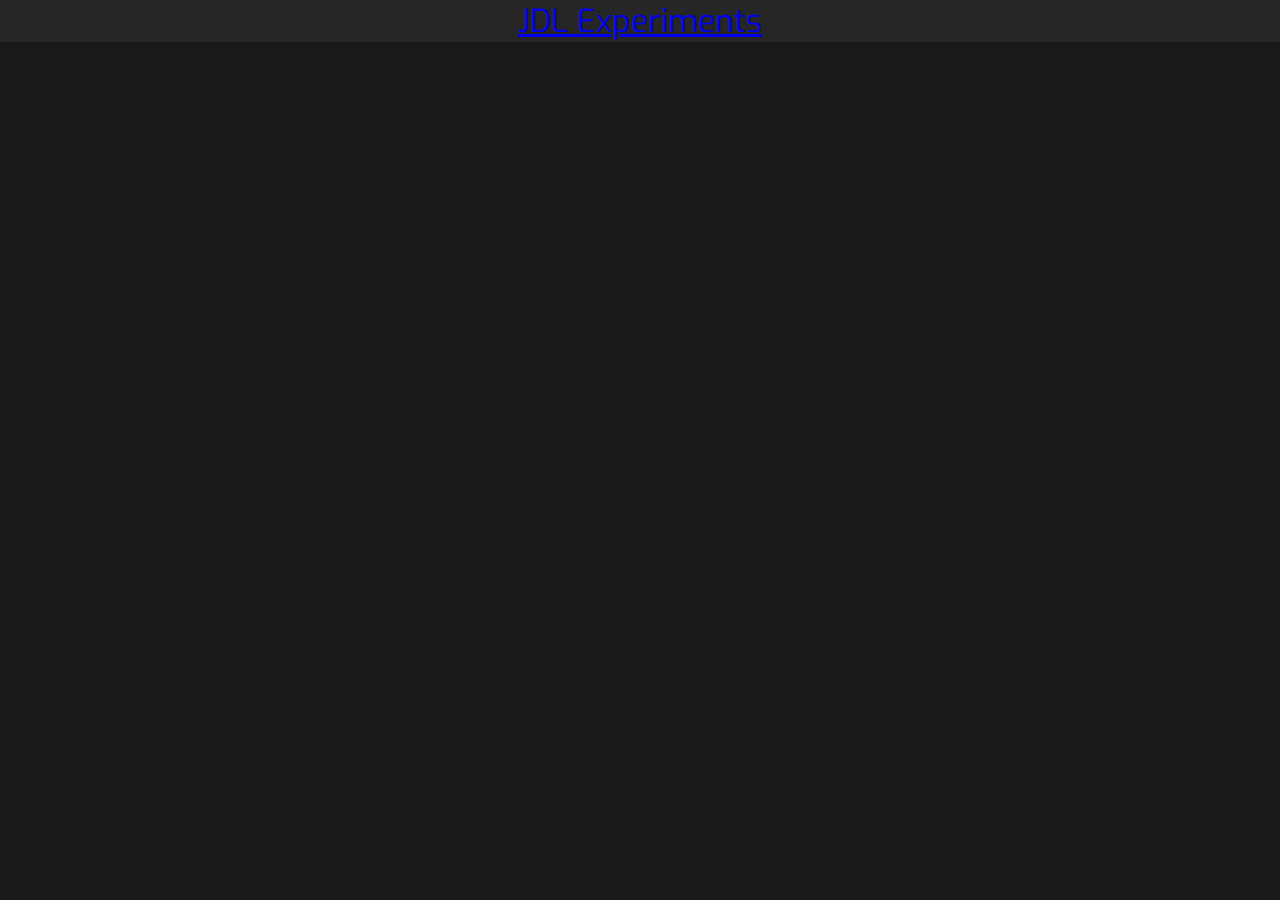
==== Reaction Test/visual.html @ 8bda4227 "Created interface pages" ====
<!doctype html>

<html lang="en">
  <head>
    <title>Reaction test</title>
    <meta charset="utf-8">
    <meta name="description" content="Reaction Test">
    <meta name="author" content="Daniel Rickerby">
    <link rel="stylesheet" type="text/css" href="styling.css">
    <link href="https://fonts.googleapis.com/css?family=Exo&effect=anaglyph" rel="stylesheet"> 
    <script src="scripts.js"></script>
  </head>

  <body>
    <div class="content">
      <div id="title"><a href="index.html">JDL Experiments</a></div>
    </div>
  </body>
</html>
---- Reaction Test/styling.css ----
body
{
	border: 0px;
	background-color: hsl(0, 0%, 10%);
	cursor: default;
	margin: 0;
}

.content {
	display: grid;
	grid-template-columns: 2;
 	grid-gap: 10px;
	grid-auto-rows: auto;
	font-family: 'Exo', sans-serif;
}

#title {
	grid-column: 1 / 3;
	grid-row: 1;
	font-size: 2em;
	color: hsl(0, 0%, 50%);
	text-align: center;
	background-color: hsl(0, 0%, 15%);
}

#auditory-item {
	grid-column: 1;
	grid-row: 2;
	background-color: green;
}

#visual-item {
	grid-column: 2;
	grid-row: 2;
	background-color: red;
}

img {
	display: block;
	margin-left: auto;
    margin-right: auto;
    
}
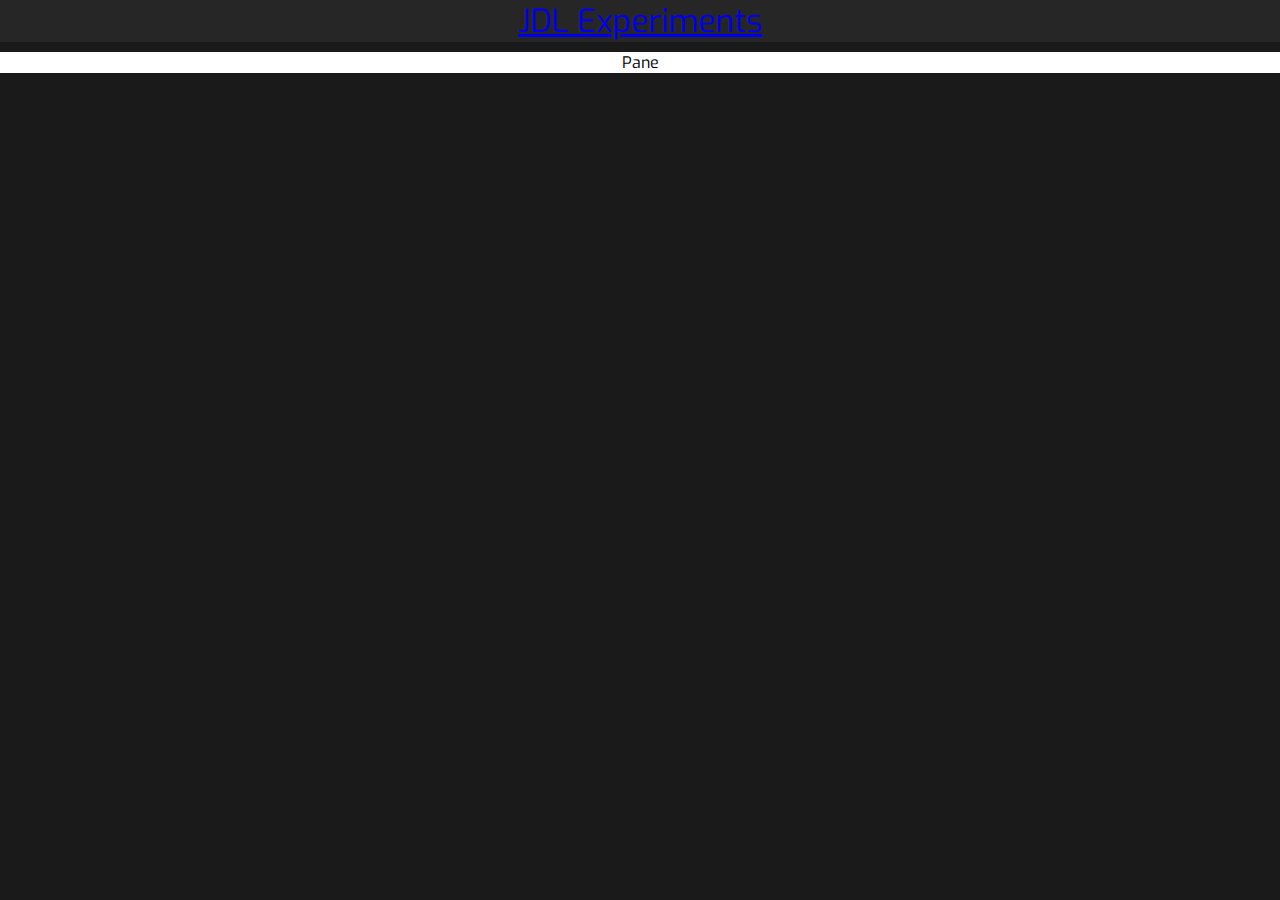
==== commit 1f3de4a5: "Airport changes" ====
--- a/Reaction Test/visual.html
+++ b/Reaction Test/visual.html
@@ -14,6 +14,7 @@
   <body>
     <div class="content">
       <div id="title"><a href="index.html">JDL Experiments</a></div>
+      <div id="v-button" onclick="JavaScript:visual(this)">Pane</div>
     </div>
   </body>
 </html>
--- a/Reaction Test/styling.css
+++ b/Reaction Test/styling.css
@@ -39,5 +39,11 @@
 	display: block;
 	margin-left: auto;
     margin-right: auto;
-    
+}
+
+#v-button {
+	grid-column: 1 / 3;
+	grid-row: 2 / 4;
+	background-color: white;
+	text-align: center;
 }